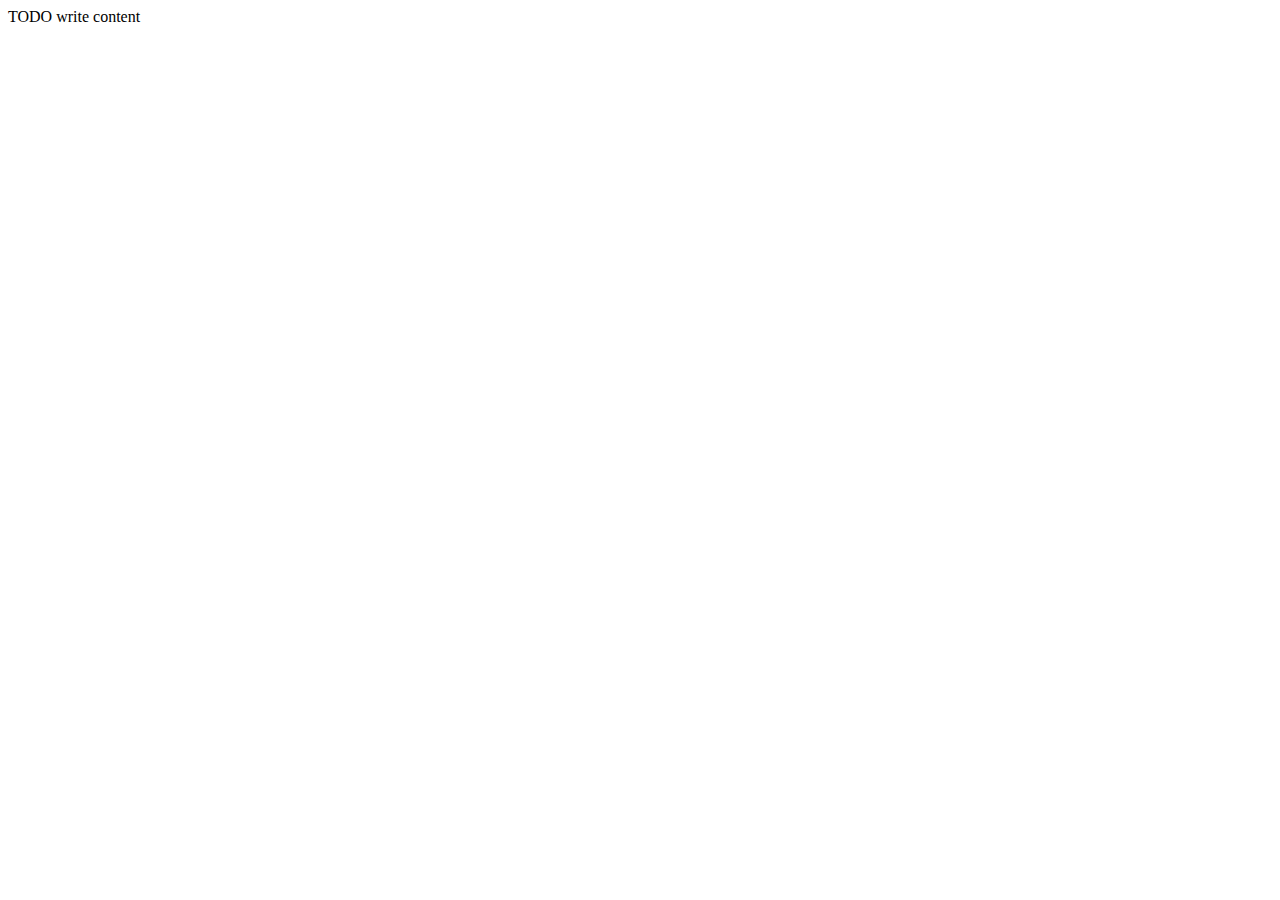
==== web/index.html @ f897fbe1 "first commit" ====
<!DOCTYPE html>
<!--
To change this license header, choose License Headers in Project Properties.
To change this template file, choose Tools | Templates
and open the template in the editor.
-->
<html>
    <head>
        <title>TODO supply a title</title>
        <meta charset="UTF-8">
        <meta name="viewport" content="width=device-width, initial-scale=1.0">
    </head>
    <body>
        <div>TODO write content</div>
    </body>
</html>
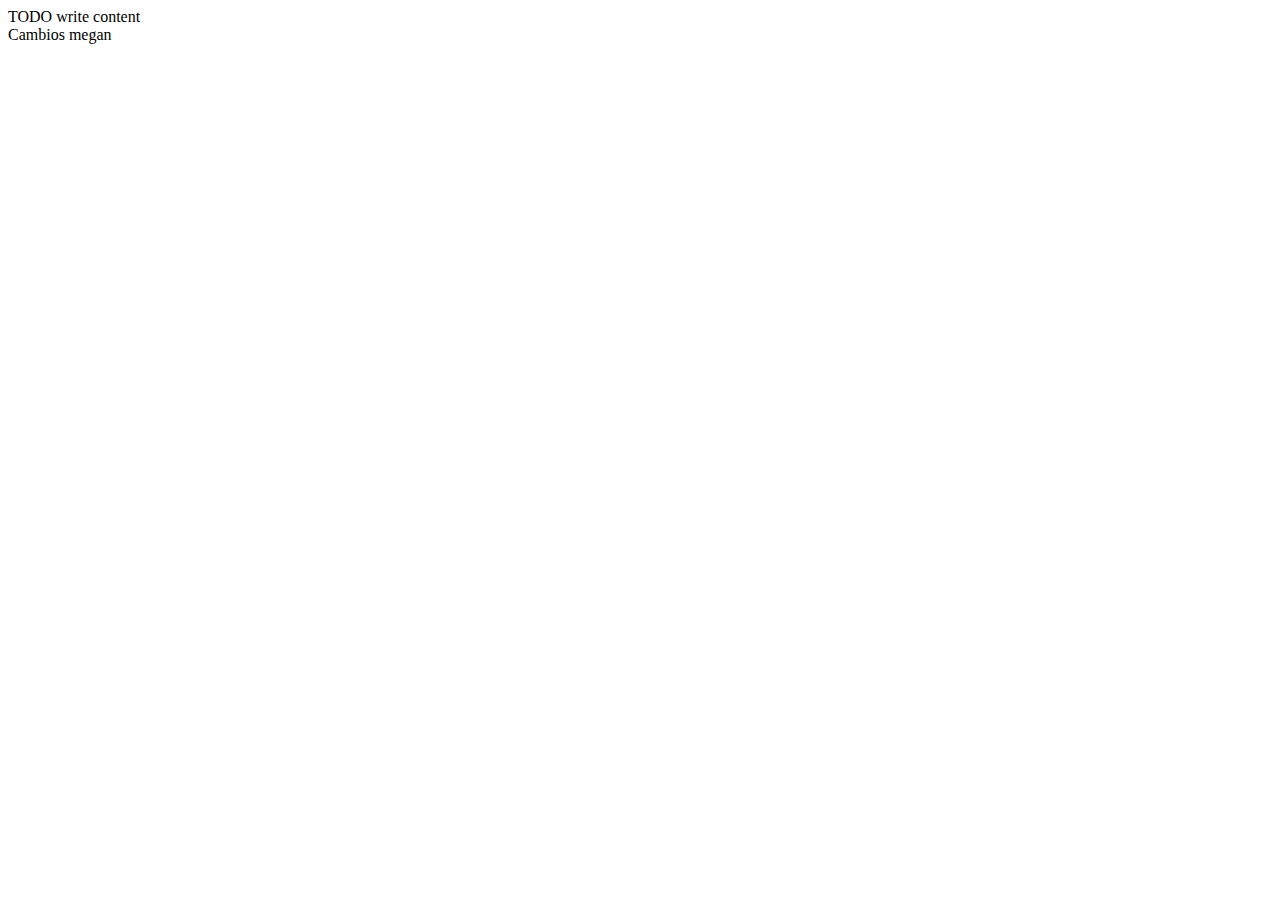
==== commit db8c6cb6: "Prueba megan" ====
--- a/web/index.html
+++ b/web/index.html
@@ -12,5 +12,6 @@
     </head>
     <body>
         <div>TODO write content</div>
+        <div>Cambios megan</div>
     </body>
 </html>
